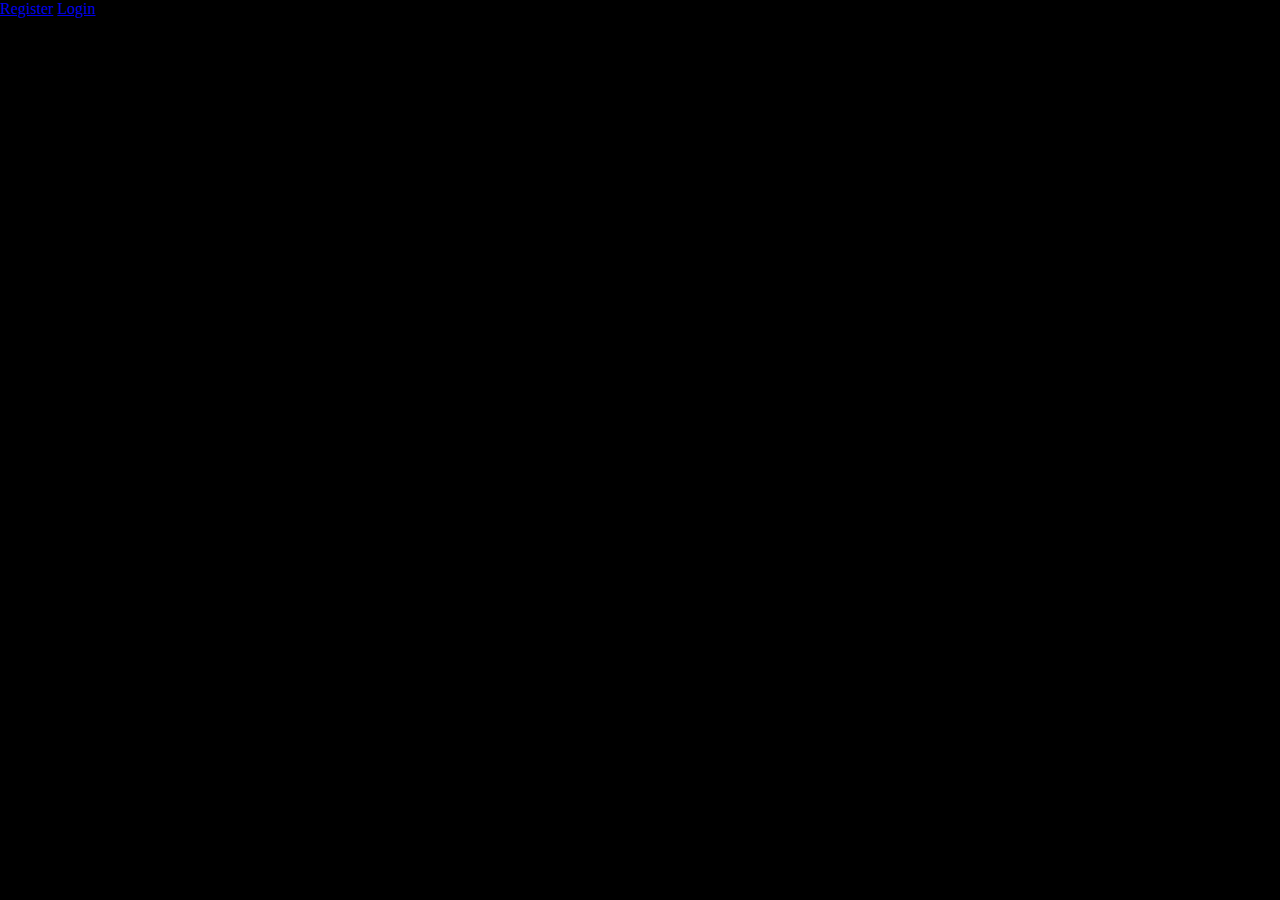
==== index.html @ 36ff1b11 "first commit" ====
<!DOCTYPE html>
<html lang="en">
<head>
    <meta charset="UTF-8">
    <meta name="viewport" content="width=device-width, initial-scale=1.0">
    <title>Home Page</title>
    <link rel="icon" type="image/x-icon" href="">
    <link href="https://cdn.jsdelivr.net/npm/bootstrap@5.3.2/dist/css/bootstrap.min.css" rel="stylesheet" integrity="sha384-T3c6CoIi6uLrA9TneNEoa7RxnatzjcDSCmG1MXxSR1GAsXEV/Dwwykc2MPK8M2HN" crossorigin="anonymous">
    <link rel="stylesheet" href="/css/style.css">
</head>
<body>
    <div class="container pt-5">
        <div class="float-end">
            <a href="register.html" class="btn btn-primary">Register</a>
            <a href="login.html" class="btn btn-success">Login</a>
        </div>
        <!-- Your existing content goes here -->
    </div>

    <script src="https://cdn.jsdelivr.net/npm/bootstrap@5.3.2/dist/js/bootstrap.bundle.min.js" integrity="sha384-C6RzsynM9kWDrMNeT87bh95OGNyZPhcTNXj1NW7RuBCsyN/o0jlpcV8Qyq46cDfL" crossorigin="anonymous"></script>
    <script src="js/index.js"></script>
    <script src="js/session.js"></script>
     
</body>
</html>
---- css/style.css ----
body {
    margin: 0;
    background-color: black; /* Set the background color to black */
    overflow: hidden; /* Prevent scroll bars from appearing */
}

.background-container {
    position: relative;
}

.background-image {
    width: 500px;
    height: 500px;
    position: absolute;
    top: 500%;
    left: 50%;
    transform: translate(-50%, -50%); /* Center the image */
    z-index: -1; /* Send the image to the background */
    
}
.auth-container {
    position: absolute;
    top: 50%;
    left: 50%;
    transform: translate(-50%, -50%);
}
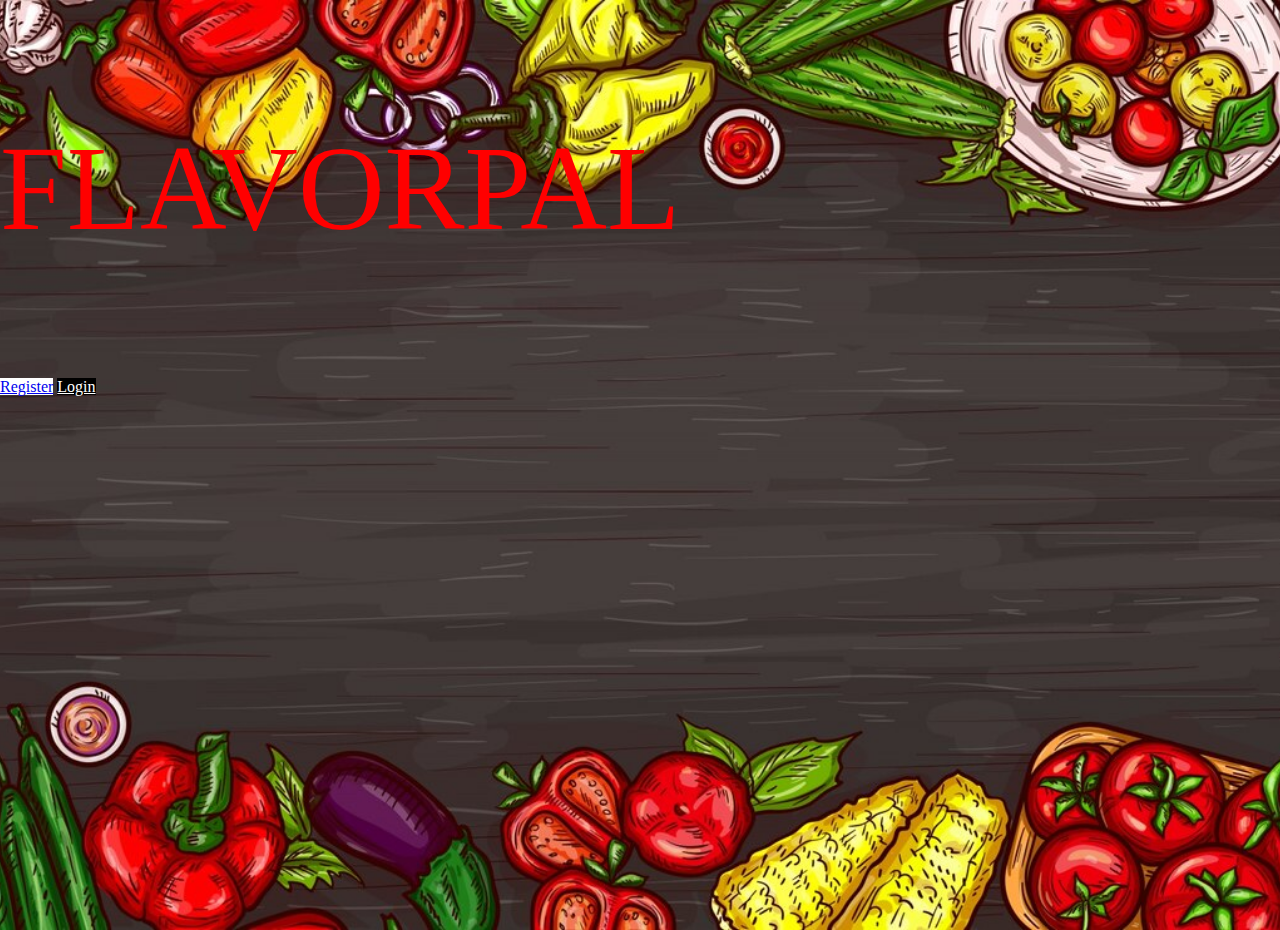
==== commit 099acc97: "Edit Fronted" ====
--- a/index.html
+++ b/index.html
@@ -9,17 +9,19 @@
     <link rel="stylesheet" href="/css/style.css">
 </head>
 <body>
-    <div class="container pt-5">
-        <div class="float-end">
-            <a href="register.html" class="btn btn-primary">Register</a>
-            <a href="login.html" class="btn btn-success">Login</a>
+    <div class="container pt-5 mt-5">
+        <div class="d-flex justify-content-center align-items-center flex-column mt-5 pt-5">
+            <p style="color: rgb(255, 0, 0); font-size: 120px" class="mb-0">FLAVORPAL</p>
+            <div class="text-center">
+                <a href="register.html" class="btn btn-register">Register</a>
+                <a href="login.html" class="btn btn-login">Login</a>
+            </div>
         </div>
         <!-- Your existing content goes here -->
-    </div>
+    </div> 
 
     <script src="https://cdn.jsdelivr.net/npm/bootstrap@5.3.2/dist/js/bootstrap.bundle.min.js" integrity="sha384-C6RzsynM9kWDrMNeT87bh95OGNyZPhcTNXj1NW7RuBCsyN/o0jlpcV8Qyq46cDfL" crossorigin="anonymous"></script>
     <script src="js/index.js"></script>
     <script src="js/session.js"></script>
-     
 </body>
 </html>
--- a/css/style.css
+++ b/css/style.css
@@ -1,7 +1,11 @@
 body {
     margin: 0;
-    background-color: black; /* Set the background color to black */
-    overflow: hidden; /* Prevent scroll bars from appearing */
+    background-image: url(/images/bg.jpg);
+    background-position: center;
+    background-size: cover;
+    height: 90vh;
+    overflow: auto; /* Prevent scroll bars from appearing */
+    font-family:Cambria, Cochin, Georgia, Times, 'Times New Roman', serif;
 }
 
 .background-container {
@@ -24,3 +28,20 @@
     left: 50%;
     transform: translate(-50%, -50%);
 }
+
+.btn-register{
+    background-color: #fff;
+}
+
+.btn-register:hover{
+    background-color: rgb(172, 0, 0);
+}
+
+.btn-login{
+    background-color: #000;
+    color: white;
+}
+
+.btn-login:hover{
+    background-color: rgb(172, 0, 0);
+}